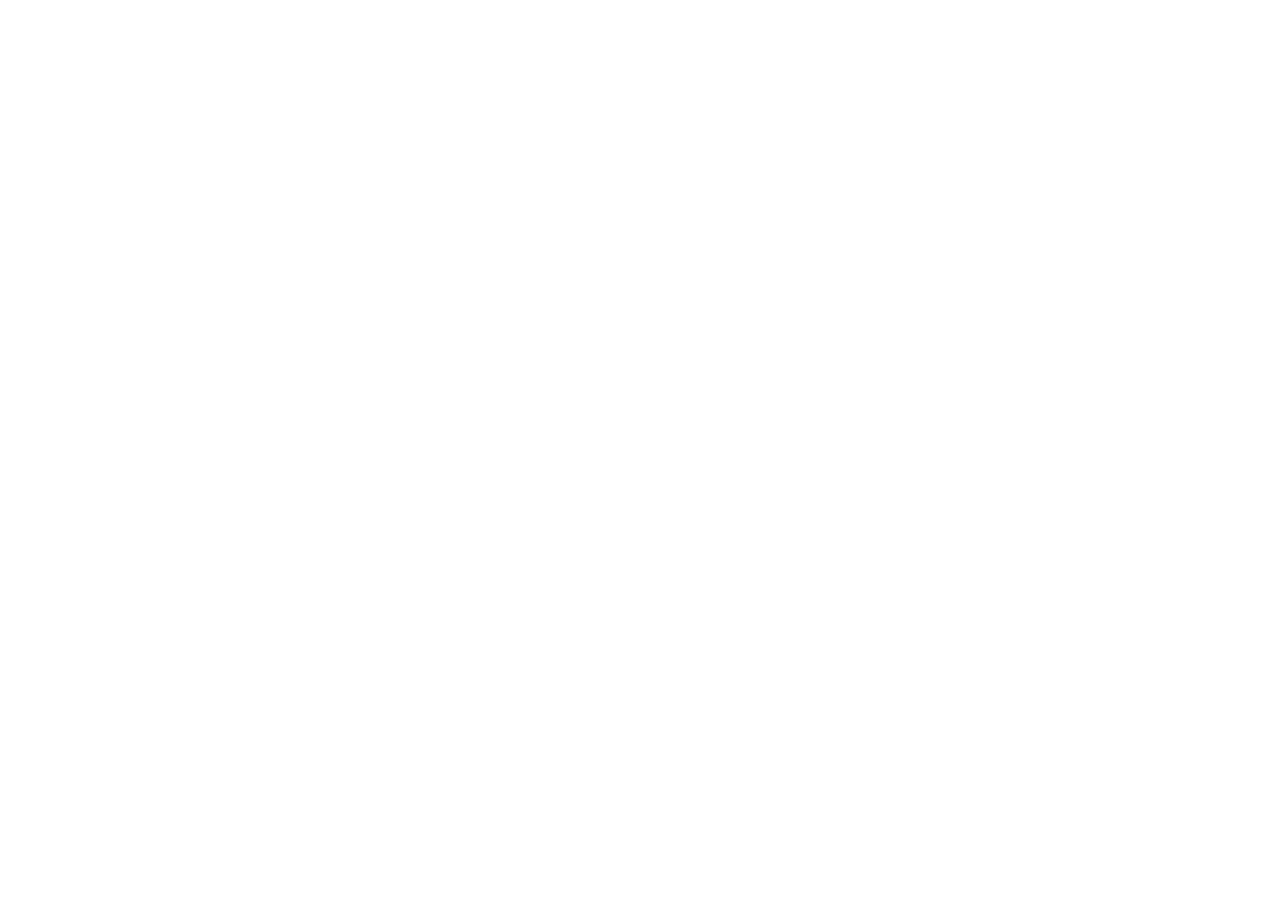
==== donate.html @ ce1582ce "Pre-deployment website changes." ====
<!DOCTYPE html>
<html lang="en">
  <head>
    <meta charset="utf-8">
    <meta http-equiv="X-UA-Compatible" content="IE=edge">
    <meta name="viewport" content="width=device-width, initial-scale=1">
    <title>Freeciv.org - Freeciv is a Free and Open Source empire-building strategy game.</title>

    <link rel="apple-touch-icon" href="images/civicon.png" />
    <link rel="shortcut icon" href="images/civicon.png" />
    <link href="css/bootstrap.min.css" rel="stylesheet">
    <link href="css/freeciv.css" rel="stylesheet">

<script>
  (function(i,s,o,g,r,a,m){i['GoogleAnalyticsObject']=r;i[r]=i[r]||function(){
  (i[r].q=i[r].q||[]).push(arguments)},i[r].l=1*new Date();a=s.createElement(o),
  m=s.getElementsByTagName(o)[0];a.async=1;a.src=g;m.parentNode.insertBefore(a,m)
  })(window,document,'script','//www.google-analytics.com/analytics.js','ga');

  ga('create', 'UA-40584174-1', 'auto');
  ga('send', 'pageview');  

</script> 
<style>
.container {
  display: none;
}
</style>
  </head>
  <body>
  <script type="text/javascript" src="//s7.addthis.com/js/300/addthis_widget.js#pubid=ra-553240ed5ba009c1" async="async"></script>

    <!-- Fixed navbar -->
    <nav class="navbar navbar-inverse navbar-fixed-top">
      <div class="container">
        <div class="navbar-header">
          <button type="button" class="navbar-toggle collapsed" data-toggle="collapse" data-target="#navbar" aria-expanded="false" aria-controls="navbar">
            <span class="sr-only">Toggle navigation</span>
            <span class="icon-bar"></span>
            <span class="icon-bar"></span>
            <span class="icon-bar"></span>
          </button>
          <a class="navbar-brand" href="http://www.freeciv.org/"><img id="top_logo" alt="Freeciv.org" src="images/logo-top.png"></a> <!--Logo font is: Liberation Sans Bold Italic -->
        </div>
        <div id="navbar" class="collapse navbar-collapse">
          <ul class="nav navbar-nav">
            <li class="active"><a href="http://www.freeciv.org/">Home</a></li>
            <li><a href="download.html">Download</a></li>
            <li><a href="https://play.freeciv.org/">Freeciv-web</a></li>
            <li><a href="http://meta.freeciv.org/">Metaserver</a></li>
            <li><a href="http://www.freeciv.org/wiki/">Wiki</a></li>
            <li><a href="http://forum.freeciv.org/">Forum</a></li>
          </ul>
	  <form class="navbar-form navbar-right searchbox">
		<iframe src="https://duckduckgo.com/search.html?width=170&amp;site=www.freeciv.org,forum.freeciv.org,freeciv.wikia.com,play.freeciv.org&amp;prefill=Search Freeciv.org" style="overflow:hidden;margin:0;padding:0;width:228px;height:40px;" frameborder="0"></iframe>
          </form>
        </div>
      </div>
    </nav>

    <!-- Begin page content -->
    <div id="content" class="container">
    

<div class="row" >
   <div class="col-lg-10 left_pagepart" >
        <h1>Donations</h1>

<p>Follow a link below to donate to the Freeciv Project!</p>

<p><a href="https://www.paypal.com/cgi-bin/webscr?cmd=_s-xclick&hosted_button_id=QKGC4Q5FSMKLC">
<img src="images/paypal.gif">Donate via PayPal</a><br>
<a href="http://flattr.com/thing/449279/Freeciv-org">
<img src="images/flattr.png">
Donate via Flattr</a></p>

<p>A big THANK YOU to all who have contributed.</p>

<p>As of May 2013, new donations all go towards hosting for freeciv.org, and specifically mostly for the web version (<a href="https://play.freeciv.org/">play.freeciv.org</a>), which requires moderately substantial hardware. Freeciv hosting is shared with <a href="http://donations.wz2100.net/">the Warzone 2100 project</a>.</p>

<p>Currently we don't have any up-to-date information on donations we've had, but you can browse some <a href="http://www.freeciv.org/wiki/Donations/old">old information</a>.</p>

   </div>

</div>

  
    </div>


    <footer class="footer">
      <div class="container">
        <p class="text-muted">&copy; The Freeciv Project 1996-<script type="text/javascript">document.write(new Date().getFullYear());</script>. 
              Freeciv is free and open source software. Freeciv is released under the <a href="https://www.gnu.org/copyleft/gpl.html">GNU General Public License</a>, while the Freeciv-web client is released under the <a href="http://www.gnu.org/licenses/agpl-3.0.html">GNU Affero General Public License</a>.</p>
      </div>
    </footer>



    <script src="js/jquery.min.js"></script>
    <script src="js/bootstrap.min.js"></script>
    <script src="js/detect.js"></script>
    <script src="js/freeciv.js"></script>
  </body>
</html>
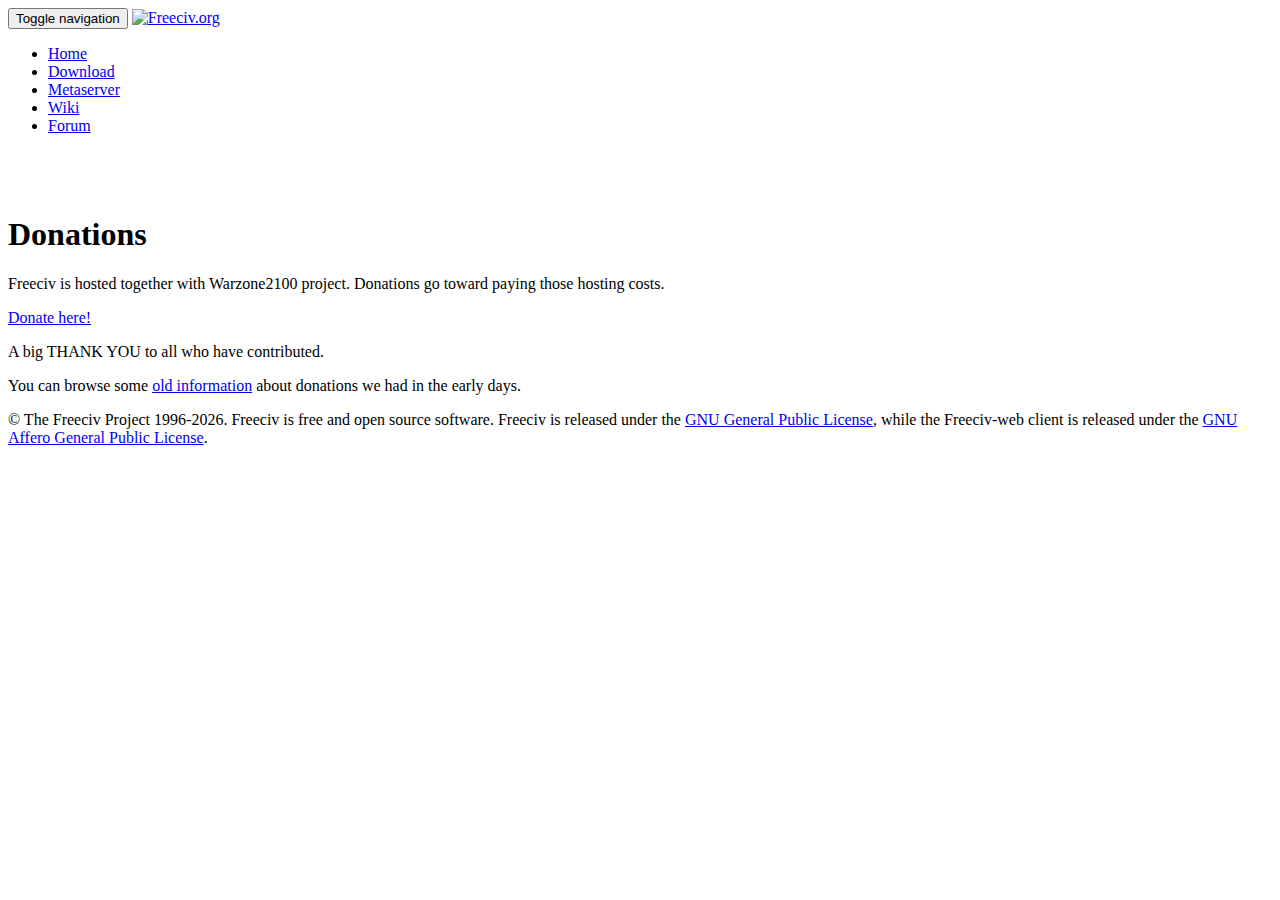
==== commit d8ab13b4: "Update donating instructions" ====
--- a/donate.html
+++ b/donate.html
@@ -4,7 +4,7 @@
     <meta charset="utf-8">
     <meta http-equiv="X-UA-Compatible" content="IE=edge">
     <meta name="viewport" content="width=device-width, initial-scale=1">
-    <title>Freeciv.org - Freeciv is a Free and Open Source empire-building strategy game.</title>
+    <title>Freeciv.org - Donate</title>
 
     <link rel="apple-touch-icon" href="images/civicon.png" />
     <link rel="shortcut icon" href="images/civicon.png" />
@@ -21,11 +21,6 @@
   ga('send', 'pageview');  
 
 </script> 
-<style>
-.container {
-  display: none;
-}
-</style>
   </head>
   <body>
   <script type="text/javascript" src="//s7.addthis.com/js/300/addthis_widget.js#pubid=ra-553240ed5ba009c1" async="async"></script>
@@ -46,7 +41,7 @@
           <ul class="nav navbar-nav">
             <li class="active"><a href="http://www.freeciv.org/">Home</a></li>
             <li><a href="download.html">Download</a></li>
-            <li><a href="https://play.freeciv.org/">Freeciv-web</a></li>
+            <!-- <li><a href="https://play.freeciv.org/">Freeciv-web</a></li> -->
             <li><a href="http://meta.freeciv.org/">Metaserver</a></li>
             <li><a href="http://www.freeciv.org/wiki/">Wiki</a></li>
             <li><a href="http://forum.freeciv.org/">Forum</a></li>
@@ -66,19 +61,21 @@
    <div class="col-lg-10 left_pagepart" >
         <h1>Donations</h1>
 
-<p>Follow a link below to donate to the Freeciv Project!</p>
+<p>Freeciv is hosted together with Warzone2100 project. Donations go toward paying
+those hosting costs.</p>
 
+<p><a href="http://donations.wz2100.net/">Donate here!</a>
+
+<!-- Old PayPal account -->
+<!--
 <p><a href="https://www.paypal.com/cgi-bin/webscr?cmd=_s-xclick&hosted_button_id=QKGC4Q5FSMKLC">
 <img src="images/paypal.gif">Donate via PayPal</a><br>
-<a href="http://flattr.com/thing/449279/Freeciv-org">
-<img src="images/flattr.png">
-Donate via Flattr</a></p>
+</p>
+-->
 
 <p>A big THANK YOU to all who have contributed.</p>
 
-<p>As of May 2013, new donations all go towards hosting for freeciv.org, and specifically mostly for the web version (<a href="https://play.freeciv.org/">play.freeciv.org</a>), which requires moderately substantial hardware. Freeciv hosting is shared with <a href="http://donations.wz2100.net/">the Warzone 2100 project</a>.</p>
-
-<p>Currently we don't have any up-to-date information on donations we've had, but you can browse some <a href="http://www.freeciv.org/wiki/Donations/old">old information</a>.</p>
+<p>You can browse some <a href="http://www.freeciv.org/wiki/Donations/old">old information</a> about donations we had in the early days.</p>
 
    </div>
 
